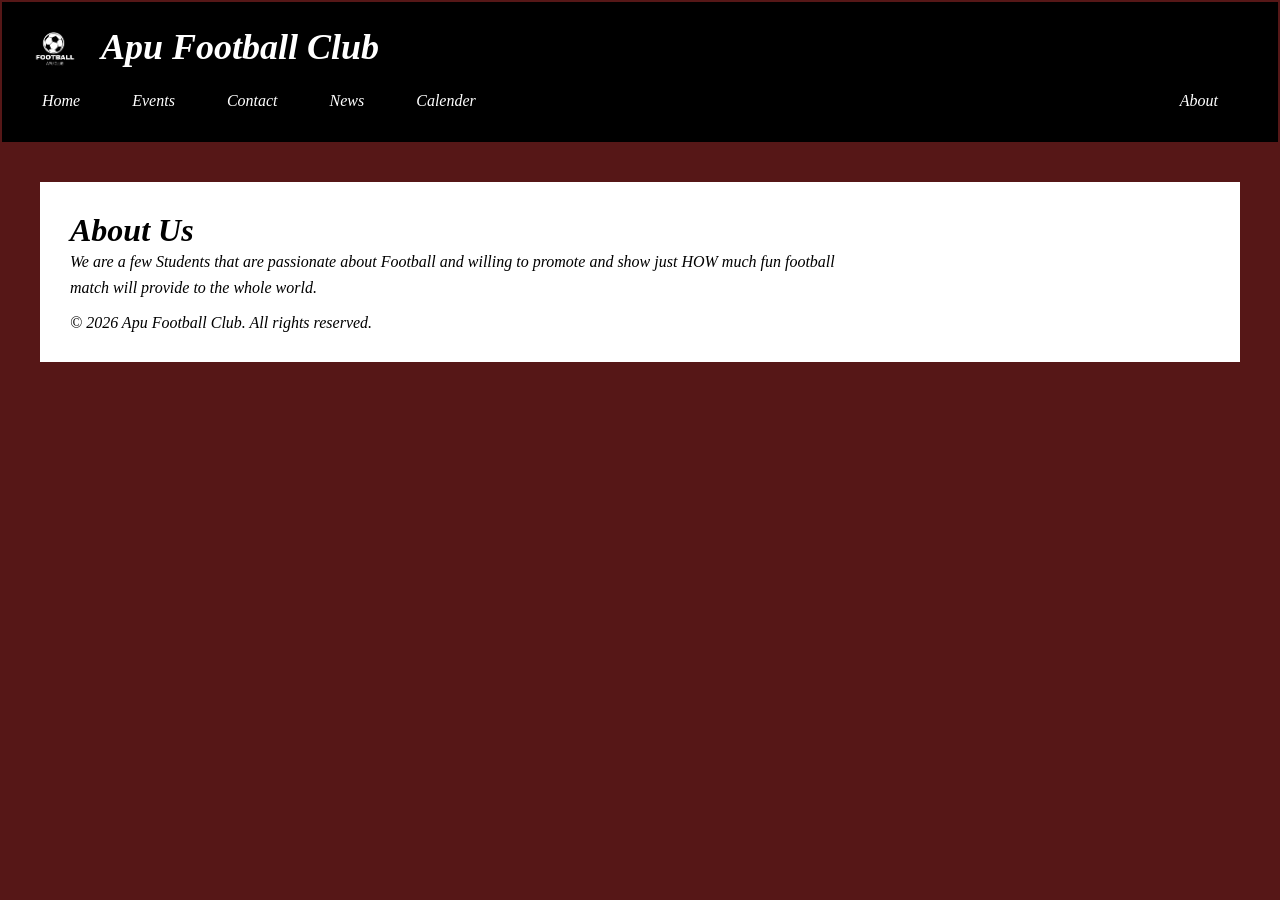
==== about.html @ bfef42a8 "Add files via upload" ====
<!DOCTYPE html>
<html lang="en">
<head>
    <meta charset="UTF-8">
    <meta name="viewport" content="width=device-width, initial-scale=1.0">
    <title>About Us</title>
    <link rel="stylesheet" href="style.css">
    <link rel="icon" href="img/download (2).jpg">
    
</head>
<body>
    <header>
    <img src="img/Football.jpg">
    <h1 id="head">Apu Football Club</h1>
    </header>

    <nav>
    
        <ul>
        <li id="active"><a href="home.html">Home</a></li>
        <li><a href="event.html">Events</a></li>
        <li><a href="contact.html">Contact</a></li>
        <li><a href="news.html">News</a></li>
        <li><a href="calender.html">Calender</a></li>
        <li style="float: right;"><a href="about.html">About</a></li>
        
    </ul>
    
</nav>
<div class="card">
    <h1>About Us</h1>
    <p>We are a few Students that are passionate about Football and willing to promote and show just HOW much fun football match will provide to the whole world.</p>

    <footer>
    © 2026 Apu Football Club. All rights reserved.
  </footer>
</div>


<script src="script.js"></script>
</body>
</html>
---- style.css ----
*{  
  margin: 0;  
  padding: 0;  
  box-sizing: border-box;
}

header{
  background-color: black;
  height: 90px;
  display: flex;
  align-items: center;
  padding: 0 24px;
  gap: 14px;

}

#head{

  font-family: fantasy;
  border: none;
  text-align: center;
  text-decoration: none;
  padding: 1px;
  margin-top: 0;
  display: inline-block;
  background-color: black;
  color: white;
  font-size: 36px;
  font-weight: 700;
  
}

video {
 
  display: block;
  max-width: 500px;
  width: 100%;
  border-radius: 20px;
  margin: 40px auto;   

}

body{
  font-family: fantasy;
  font-style: oblique;
  background-color: #561717;
  padding: 2px;
  
}

.paragrap{
  background-image: none;
}
nav {
  background-color: black;
  height: 50px;
}

ul {
  list-style: none;
  display: flex;           
  align-items: center;
  margin-left: auto;
  padding: 0 24px;
}

ul li {
  margin-right: 20px;
}

nav ul li:last-child {
  margin-left: auto;       
}

ul li a {
  color: white;
  text-decoration: none;
  padding: 12px 16px;
}

ul li a:hover {
  background-color: white;
  color: black;
}

ul li a #active{
  background-color: grey;
}

img{
  border: none;
  width: 60px;
  height: 60px;
  background: white;
  color: #111;
  display: grid;
  place-items: center;
  font-weight: bold;
  align-items: center;
}


.card {
  max-width: 1200px;
  margin: 40px auto;
  padding: 30px;
  background: white;
}
.cardnews{
  max-width: 1200px;
  margin: 40px auto;
  padding: 20px;
  background: white;
}
.cardnews1 img{
  width: 500px;
  height: 500px;
}
.cardcont{
  background: white;
  color: black;
  padding: 20px 24px;
  border-radius: 16px;
  margin-bottom: 20px;
}

.cardcont his{
  display: flex;
  gap: 20px;
  align-items: flex-start;
}
.cardcont h3{
  text-decoration: underline;
  background: white;
  color: black;
  padding: 20px 24px;
  border-radius: 2px;
}


.cardhisimg{
  width: 180px;
  height: auto;
  border-radius: 14px;
  box-shadow: 0 8px 20px rgba(0,0,0,0.25);
  flex-shrink: 0;
}

.card p { 
  font-size: 16px;  
  line-height: 1.6;  
  margin-bottom: 14px;
  max-width: 800px;
}

.formsgrid{
  display: grid;
  grid-template-columns: repeat(2, 1fr);
  gap: 30px;
  margin-top: 30px
}
.formscard{
  background: white;  
  padding: 24px;  
  border-radius: 18px;  
  box-shadow: 0 6px 18px rgba(0,0,0,0.15);
}
.formscard h2{
  margin-bottom: 10px;
  font-size: 30px;
  display: flex;
  justify-content: center;
  margin-top: 20px;

}

.formscard p {
  margin: 6px 0;
  font-size: 20px;
}
.formscard button{
  margin-top: 15px;
  padding: 10px 20px;
  background: black;
  color: white;
  border: none;
  border-radius: 20px;
  cursor: pointer;
  display: block;  
  margin: 20px auto 0 auto;
}
input,textarea{
  font-family: fantasy;
  padding: 1px;
  margin-left: 50px;
  margin-bottom: 0px;
  border-radius: 2px;
  border: 1px solid #ccc;

}

button{
  font-family: fantasy;
  width: 100px;
  padding: 12px;
  background-color: #000000;
  color: white;
  border: none;
  border-radius: 16px;
  font-size: 15px;
  cursor: pointer;
  margin-left: 50px;
}

button:hover{
  background-color: grey;
}
.eventgrid{
  display: grid;
  grid-template-columns: repeat(2, 1fr);
  gap: 30px;
  margin-top: 30px
}
.eventcard{
  background: white;  
  padding: 24px;  
  border-radius: 18px;  
  box-shadow: 0 6px 18px rgba(0,0,0,0.15);
}

.eventcard h1{
  margin-bottom: 10px;
  font-size: 30px;
  display: flex;
  justify-content: center;
  margin-top: 20px;

}

.eventcard p {
  margin: 6px 0;
  font-size: 20px;
}

.eventcard button {
  margin-top: 15px;
  padding: 10px 20px;
  background: black;
  color: white;
  border: none;
  border-radius: 20px;
  cursor: pointer;
  display: block;  
  margin: 20px auto 0 auto;
}



.eventcard button:hover {
  background: #333;
}
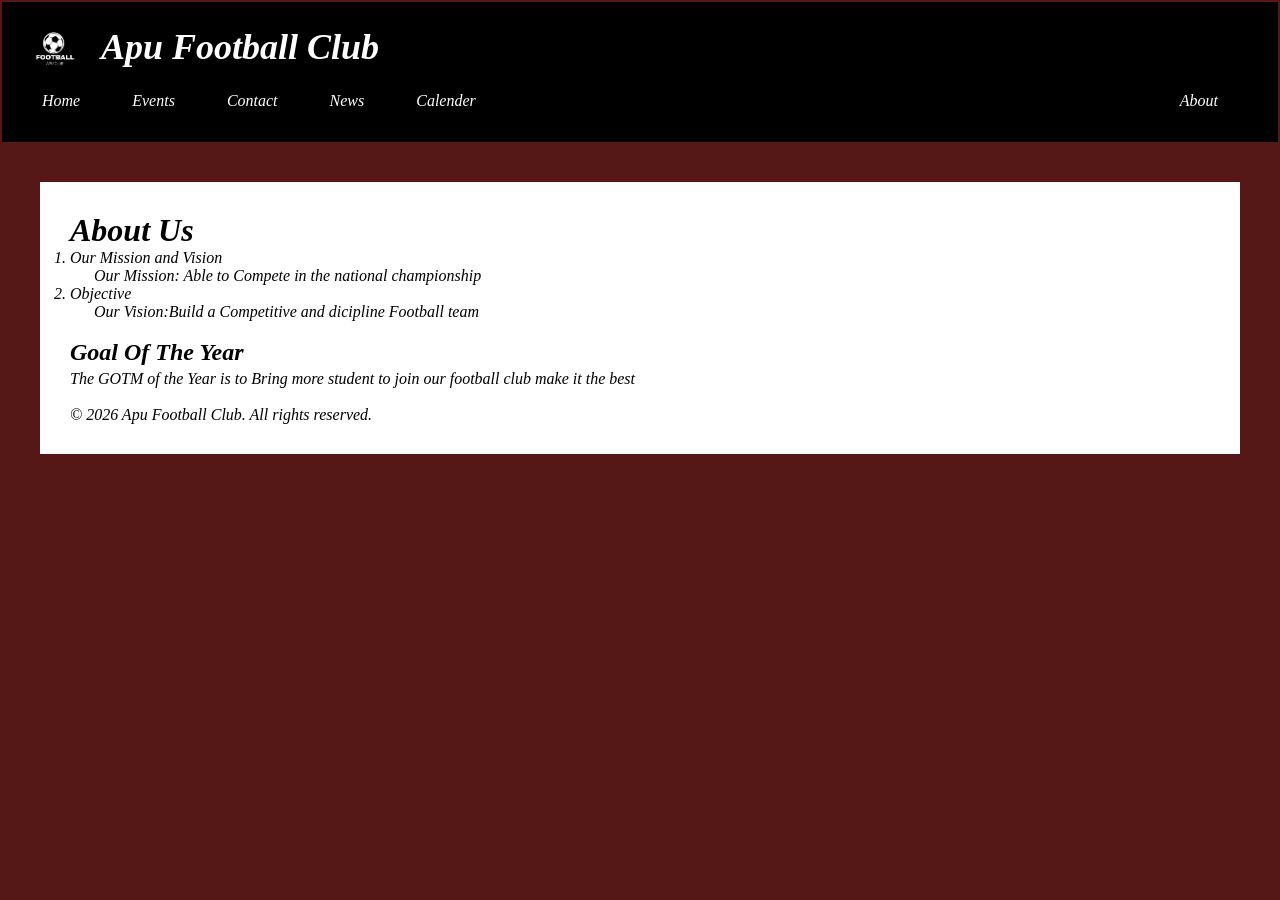
==== commit 7b83a890: "Add files via upload" ====
--- a/about.html
+++ b/about.html
@@ -5,7 +5,7 @@
     <meta name="viewport" content="width=device-width, initial-scale=1.0">
     <title>About Us</title>
     <link rel="stylesheet" href="style.css">
-    <link rel="icon" href="img/download (2).jpg">
+    <link rel="icon" href="img/leaf.jpg">
     
 </head>
 <body>
@@ -29,8 +29,20 @@
 </nav>
 <div class="card">
     <h1>About Us</h1>
-    <p>We are a few Students that are passionate about Football and willing to promote and show just HOW much fun football match will provide to the whole world.</p>
 
+    <ol>
+        <li>Our Mission and Vision</li>
+            <ul>
+                <li>Our Mission: Able to Compete in the national championship</li>
+            </ul>
+        <li>Objective</li>
+            <ul>
+                <li>Our Vision:Build a Competitive and dicipline Football team</li>
+            </ul>
+    </ol>
+<br>
+    <h2>Goal Of The Year</h2>
+    <p>The GOTM of the Year is to Bring more student to join our football club make it the best</p>
     <footer>
     © 2026 Apu Football Club. All rights reserved.
   </footer>
--- a/style.css
+++ b/style.css
@@ -87,6 +87,19 @@
   background-color: grey;
 }
 
+.homelist li{
+  list-style: disc;
+}
+.homepic{
+  display: flex;
+  align-items: center;
+  gap: 10px;
+}
+.homepic img{
+  width: 400px;
+  height: 200px;
+  object-fit: cover;
+}
 img{
   border: none;
   width: 60px;
@@ -111,6 +124,9 @@
   margin: 40px auto;
   padding: 20px;
   background: white;
+  display: flex;
+  align-items: center;
+  gap: 10px;
 }
 .cardnews1 img{
   width: 500px;
@@ -144,8 +160,8 @@
   border-radius: 14px;
   box-shadow: 0 8px 20px rgba(0,0,0,0.25);
   flex-shrink: 0;
-}
-
+
+}
 .card p { 
   font-size: 16px;  
   line-height: 1.6;  
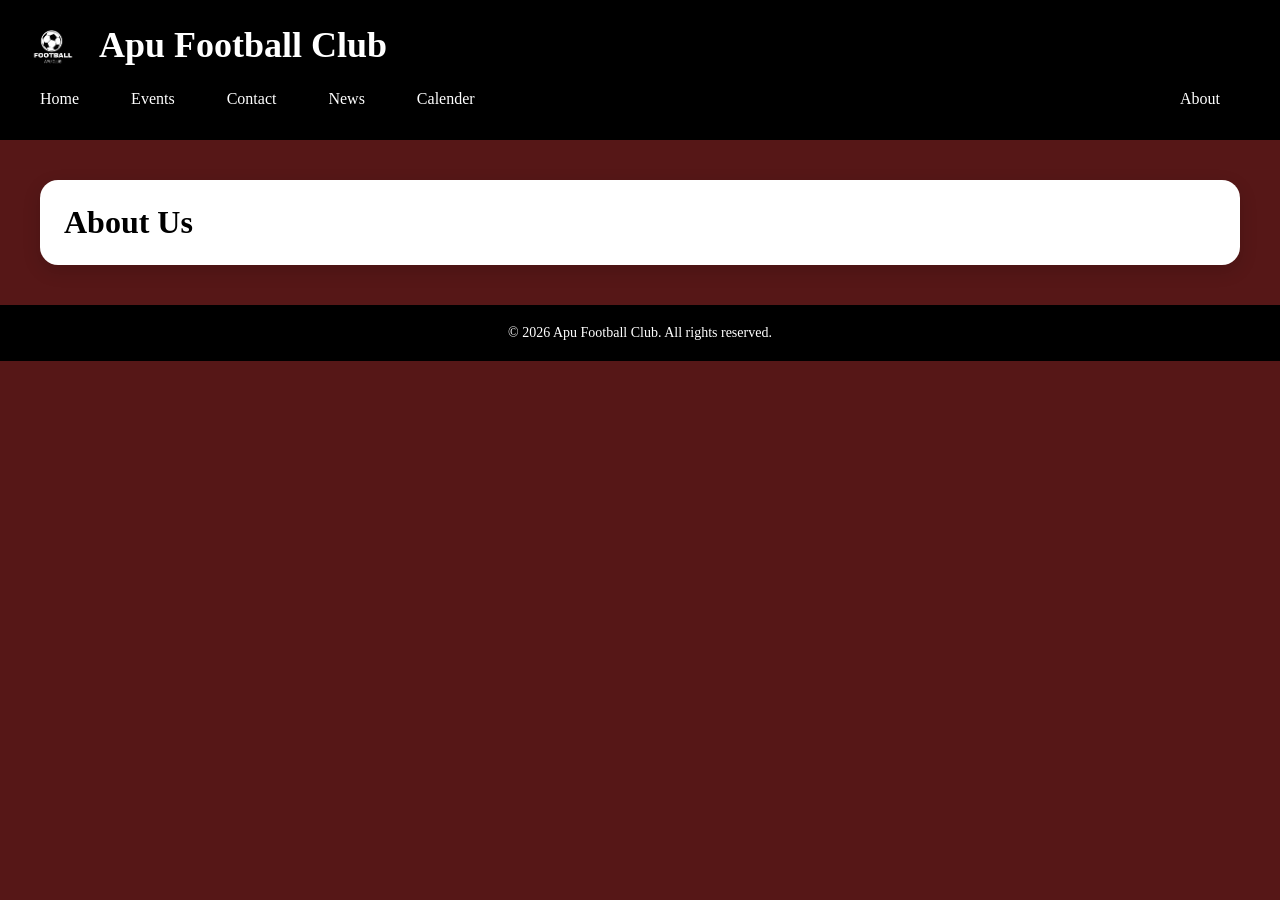
==== commit dd5028ff: "Add files via upload Newest update to file benson" ====
--- a/about.html
+++ b/about.html
@@ -17,38 +17,24 @@
     <nav>
     
         <ul>
-        <li id="active"><a href="home.html">Home</a></li>
+        <li><a href="home.html">Home</a></li>
         <li><a href="event.html">Events</a></li>
         <li><a href="contact.html">Contact</a></li>
         <li><a href="news.html">News</a></li>
         <li><a href="calender.html">Calender</a></li>
-        <li style="float: right;"><a href="about.html">About</a></li>
+        <li><a href="about.html">About</a></li>
         
     </ul>
     
 </nav>
 <div class="card">
     <h1>About Us</h1>
+    
+</div>
 
-    <ol>
-        <li>Our Mission and Vision</li>
-            <ul>
-                <li>Our Mission: Able to Compete in the national championship</li>
-            </ul>
-        <li>Objective</li>
-            <ul>
-                <li>Our Vision:Build a Competitive and dicipline Football team</li>
-            </ul>
-    </ol>
-<br>
-    <h2>Goal Of The Year</h2>
-    <p>The GOTM of the Year is to Bring more student to join our football club make it the best</p>
-    <footer>
+<script src="script.js"></script>
+<footer>
     © 2026 Apu Football Club. All rights reserved.
   </footer>
-</div>
-
-
-<script src="script.js"></script>
 </body>
 </html>
--- a/style.css
+++ b/style.css
@@ -14,9 +14,19 @@
 
 }
 
+footer {
+  text-align: center;
+  background-color: black;
+  color: white;
+  padding: 20px;
+  font-family: 'Times New Roman', Times, serif;
+  font-size: 14px;
+  position: sticky;
+}
+
 #head{
 
-  font-family: fantasy;
+  font-family: 'Times New Roman', Times, serif;
   border: none;
   text-align: center;
   text-decoration: none;
@@ -41,11 +51,9 @@
 }
 
 body{
-  font-family: fantasy;
-  font-style: oblique;
+  font-family: 'Times New Roman', Times, serif;
+  font-style: normal;
   background-color: #561717;
-  padding: 2px;
-  
 }
 
 .paragrap{
@@ -65,6 +73,7 @@
 }
 
 ul li {
+  font-style: normal;
   margin-right: 20px;
 }
 
@@ -83,23 +92,11 @@
   color: black;
 }
 
-ul li a #active{
-  background-color: grey;
-}
 
 .homelist li{
-  list-style: disc;
-}
-.homepic{
-  display: flex;
-  align-items: center;
-  gap: 10px;
-}
-.homepic img{
-  width: 400px;
-  height: 200px;
-  object-fit: cover;
-}
+  list-style: none;
+}
+
 img{
   border: none;
   width: 60px;
@@ -112,47 +109,22 @@
   align-items: center;
 }
 
-
 .card {
   max-width: 1200px;
   margin: 40px auto;
-  padding: 30px;
+  padding: 24px;  
+  border-radius: 18px;  
+  box-shadow: 0 6px 18px rgba(0,0,0,0.15);
   background: white;
 }
-.cardnews{
-  max-width: 1200px;
-  margin: 40px auto;
-  padding: 20px;
-  background: white;
-  display: flex;
-  align-items: center;
-  gap: 10px;
-}
-.cardnews1 img{
-  width: 500px;
-  height: 500px;
-}
-.cardcont{
-  background: white;
-  color: black;
-  padding: 20px 24px;
-  border-radius: 16px;
-  margin-bottom: 20px;
-}
-
-.cardcont his{
-  display: flex;
-  gap: 20px;
-  align-items: flex-start;
-}
-.cardcont h3{
-  text-decoration: underline;
-  background: white;
-  color: black;
-  padding: 20px 24px;
-  border-radius: 2px;
-}
-
+
+
+.cardcont h2{
+  background: white;  
+  padding: 24px;  
+  border-radius: 18px;  
+  box-shadow: 0 6px 18px rgba(0,0,0,0.15);
+}
 
 .cardhisimg{
   width: 180px;
@@ -206,17 +178,18 @@
   margin: 20px auto 0 auto;
 }
 input,textarea{
-  font-family: fantasy;
-  padding: 1px;
-  margin-left: 50px;
-  margin-bottom: 0px;
-  border-radius: 2px;
+  font-family: 'Times New Roman', Times, serif;
+  padding: 8px 12px;
+  margin: 6px 0;
+  border-radius: 4px;
   border: 1px solid #ccc;
+  width: 100%;
+  display: block;
 
 }
 
 button{
-  font-family: fantasy;
+  font-family:'Times New Roman', Times, serif;
   width: 100px;
   padding: 12px;
   background-color: #000000;
@@ -270,8 +243,157 @@
   margin: 20px auto 0 auto;
 }
 
-
-
 .eventcard button:hover {
   background: #333;
 }
+.newsgrid {
+  display: grid;
+  grid-template-columns: repeat(2, 1fr);
+  gap: 24px;
+  margin-top: 24px;
+}
+.newsitem {
+    background: white;
+    border-radius: 14px;
+    padding: 20px;
+    box-shadow: 0 2px 10px rgba(0,0,0,0.08);
+}
+.newsitem img {
+    width: 300px;
+    height: 180px;
+    object-fit: cover;
+    border-radius: 10px;
+    display: block;
+    margin-bottom: 12px;
+}
+.newsitem h2 {
+    font-size: 18px;
+    margin-bottom: 6px;
+    color: #111;
+}
+.newsitem p {
+    font-size: 14px;
+    color: #666;
+    margin-bottom: 4px;
+}
+.newsitem .date {
+    font-size: 12px;
+    color: #aaa;
+}
+/*saaaa*/
+.welcome-strip {
+    background: #8B0000;
+    color: white;
+    text-align: center;
+    padding: 10px;
+    border-radius: 10px;
+    font-size: 13px;
+    margin-bottom: 24px;
+    letter-spacing: 1px;
+}
+
+.top-section {
+  font-family: 'Times New Roman', Times, serif;
+    display: grid;
+    grid-template-columns: 1fr 1fr;
+    gap: 20px;
+    margin-bottom: 24px;
+    align-items: center;
+}
+.top-section img {
+    width: 100%;
+    height: 250px;
+    object-fit: cover;
+    border-radius: 14px;
+    display: block;
+}
+.top-text h1 { 
+  font-size: 28px; 
+  color: #111; 
+  margin-bottom: 10px; 
+}
+.top-text p  { 
+  font-family: 'Times New Roman', Times, serif;
+  font-size: 14px; 
+  color: #555; 
+  line-height: 1.7; 
+  margin-bottom: 16px; 
+  max-width: none; 
+}
+
+.top-text button {
+    background: black;
+    color: white;
+    margin-left: 0;
+    width: auto;
+    padding: 11px 28px;
+}
+.top-text button:hover{
+  background-color: grey;
+}
+
+.thcards {
+    display: grid;
+    grid-template-columns: repeat(3, 1fr);
+    gap: 16px;
+}
+.mini-card {
+    border: 2px solid black;
+    border-radius: 12px;
+    padding: 20px;
+    text-align: center;
+}
+.mini-card .icon { 
+  font-size: 28px; 
+  margin-bottom: 8px; 
+}
+.mini-card h3 { 
+  font-size: 16px; 
+  color: #000000; 
+  margin-bottom: 6px;
+}
+.mini-card p  { 
+  font-size: 13px; 
+  color: #555; 
+  margin: 0; 
+}
+.section-title { 
+    font-size: 25px;
+    font-weight: 700;
+    color: black;
+    border-left: 4px solid white;
+    padding-left: 12px;
+    margin-bottom: 16px;
+}
+
+.unique-grid {
+    display: grid;
+    grid-template-columns: repeat(3, 1fr);
+    gap: 16px;
+}
+.unique-card {
+    border-radius: 14px;
+    overflow: hidden;
+    border: 1px solid black;
+    box-shadow: 0 2px 8px rgba(0,0,0,0.07);
+    text-align: center;
+}
+.unique-card .u-top {
+    background: #561717;
+    padding: 24px 16px;
+    font-size: 36px;
+}
+.unique-card .u-body {
+    padding: 18px;
+}
+.unique-card h3 { 
+  font-size: 16px; 
+  color: #111; 
+  margin-bottom: 8px; 
+}
+.unique-card p  { 
+  font-size: 13px; 
+  color: #666; 
+  line-height: 1.6; 
+  margin: 0; 
+}
